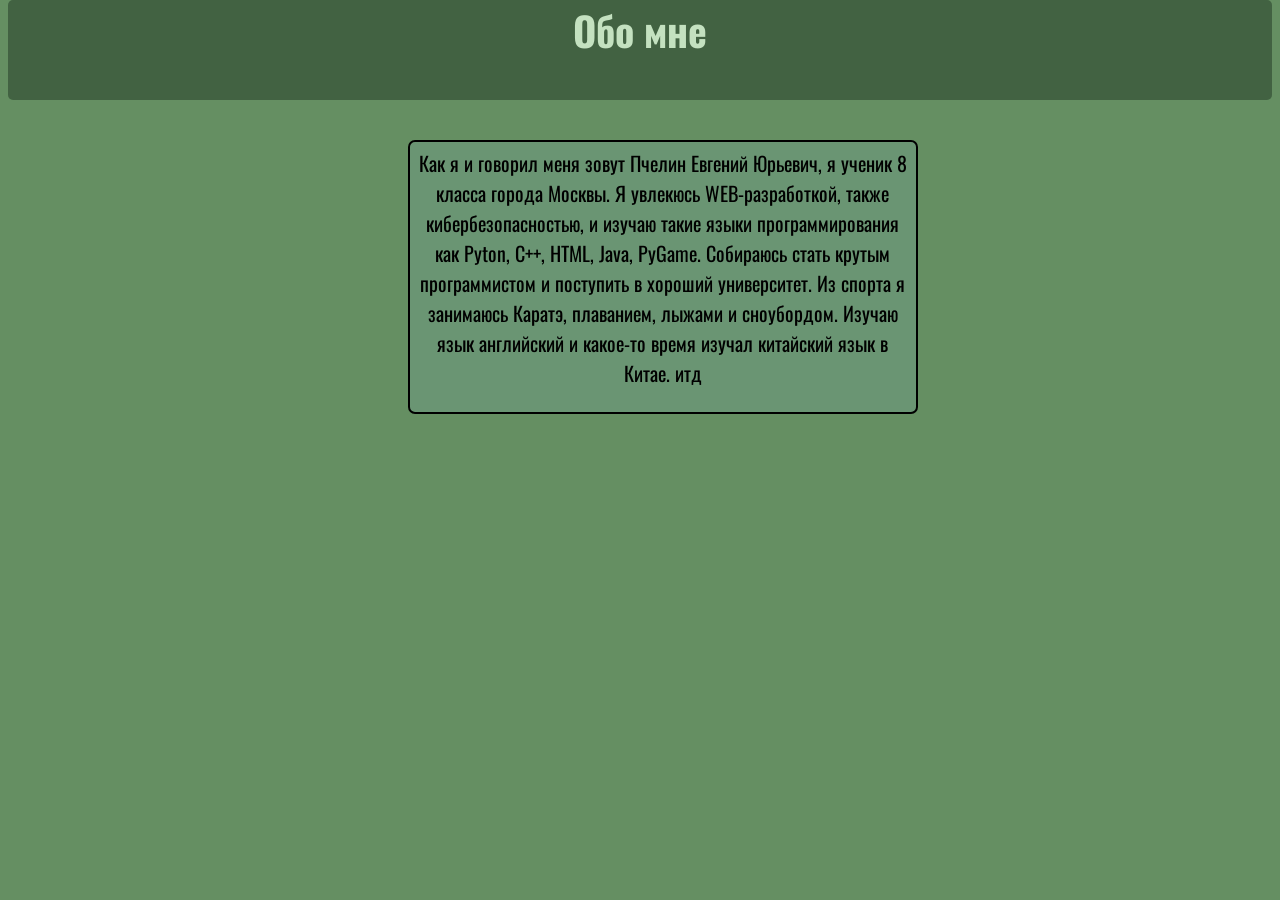
==== index2.html @ a303a9ac "Add files via upload" ====
<!DOCTYPE html>
<html lang="en">
<head>
    <meta charset="UTF-8">
    <meta name="viewport" content="width=device-width, initial-scale=1.0">
    <link rel="stylesheet" href="style2.css">
    <title>Document</title>
    <link rel="preconnect" href="https://fonts.googleapis.com">
    <link rel="preconnect" href="https://fonts.gstatic.com" crossorigin>
    <link href="https://fonts.googleapis.com/css2?family=Oswald:wght@200..700&display=swap" rel="stylesheet">
    <link rel="preconnect" href="https://fonts.googleapis.com">
    <link rel="preconnect" href="https://fonts.gstatic.com" crossorigin>
    <link href="https://fonts.googleapis.com/css2?family=Oswald:wght@200..700&family=Ubuntu:ital,wght@0,300;0,400;0,500;0,700;1,300;1,400;1,500;1,700&display=swap" rel="stylesheet">
</head>
<body>
    <header>
        <h1>Обо мне</h1>
    </header>
    <main>
        <section>
            <article class="opis2">
                <div class="opis">
                    Как я и говорил меня зовут Пчелин Евгений Юрьевич, я ученик 8 класса города Москвы. Я увлекюсь WEB-разработкой, также кибербезопасностью, и изучаю такие языки программирования как Pyton, C++, HTML, Java, PyGame. Собираюсь стать крутым программистом и поступить в хороший университет. Из спорта я занимаюсь Каратэ, плаванием, лыжами и сноубордом. Изучаю язык английский и какое-то время изучал китайский язык в Китае. итд
                </div>
            </article>
        </section>
    </main>
</body>
</html>
---- style2.css ----
.opis {
    margin: 6px;
}

.opis2 {
    font-size: 20px;
    background-color: rgb(106, 149, 115);
    text-align: center;
    width: 40%;
    height: 270px;
    margin: 40px;
    border-radius: 7px;
    border: 2px solid black;
    font-family: "Oswald", sans-serif;
    margin-left: 400px;
    
}

body {
    background-color: rgb(101, 143, 98);
    font-family: "Oswald", sans-serif
}

header {
    text-align: center;
    background-color: rgb(66, 98, 66);
    color: rgb(196, 225, 192);
    width: 100%;
    height: 100px;
    margin-top: -20px;
    border-radius: 5px;
}

h1 {
    display: block;
    margin-top: 20px;
    font-size: 40px;
}
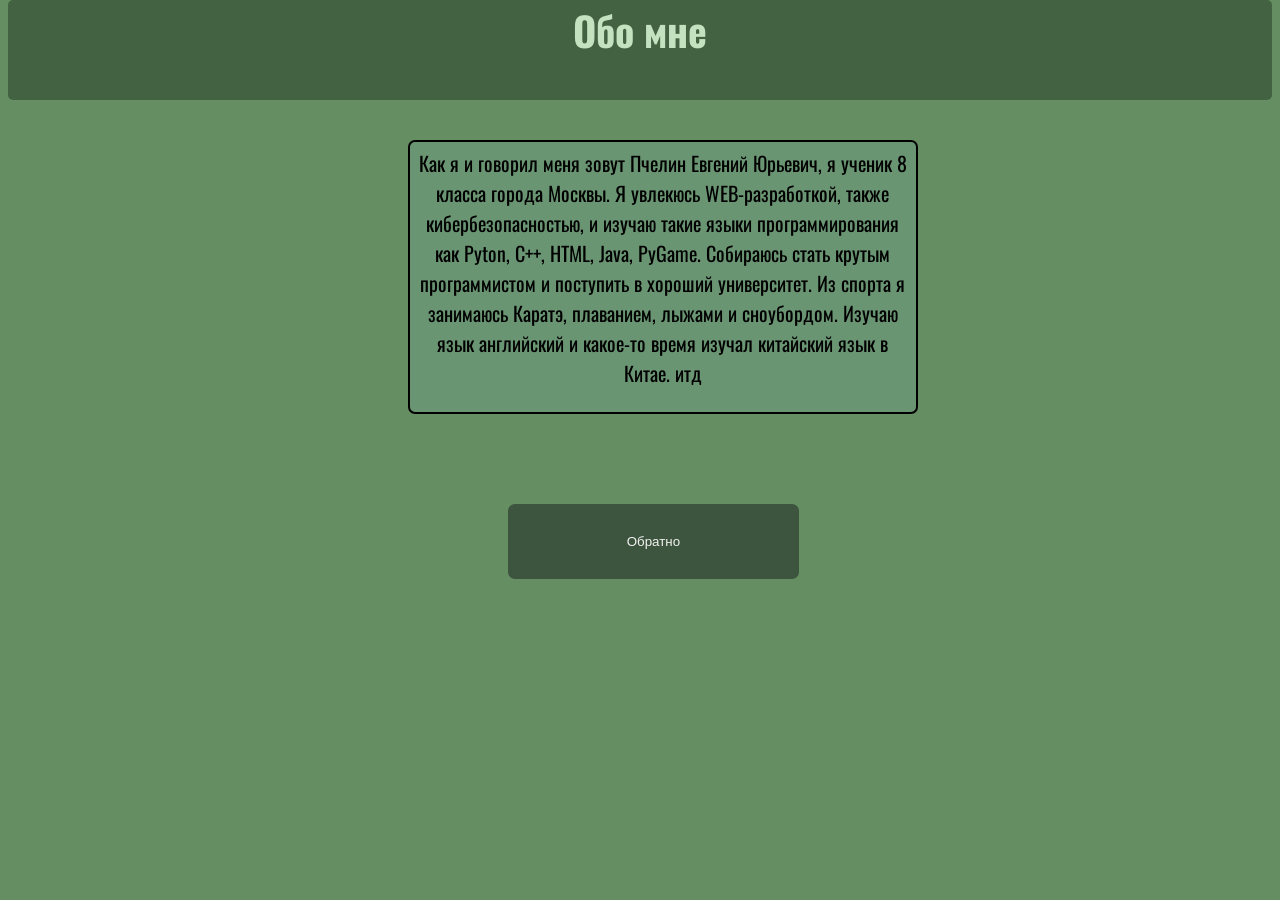
==== commit f9edd21e: "Add files via upload" ====
--- a/index2.html
+++ b/index2.html
@@ -23,6 +23,11 @@
                     Как я и говорил меня зовут Пчелин Евгений Юрьевич, я ученик 8 класса города Москвы. Я увлекюсь WEB-разработкой, также кибербезопасностью, и изучаю такие языки программирования как Pyton, C++, HTML, Java, PyGame. Собираюсь стать крутым программистом и поступить в хороший университет. Из спорта я занимаюсь Каратэ, плаванием, лыжами и сноубордом. Изучаю язык английский и какое-то время изучал китайский язык в Китае. итд
                 </div>
             </article>
+            <article>
+                <a href="index.html">
+                    <button>Обратно</button>
+                </a>
+            </article>
         </section>
     </main>
 </body>
--- a/style2.css
+++ b/style2.css
@@ -36,3 +36,24 @@
     margin-top: 20px;
     font-size: 40px;
 }
+
+button {
+    width: 23%;
+    height: 75px;
+    background-color: rgb(61, 84, 62);
+    color: rgb(242, 242, 241);
+    margin: 50px;
+    margin-left: 500px;
+    border-radius: 7px;
+    border: none;
+    transition: transform 0.2s;
+}
+
+button:hover {
+    background-color: rgb(49, 85, 36);
+    transform: scale(1.15);
+    color: rgb(169, 189, 168);
+    font-weight: 650;
+    font-size: 14px;
+  }
+
